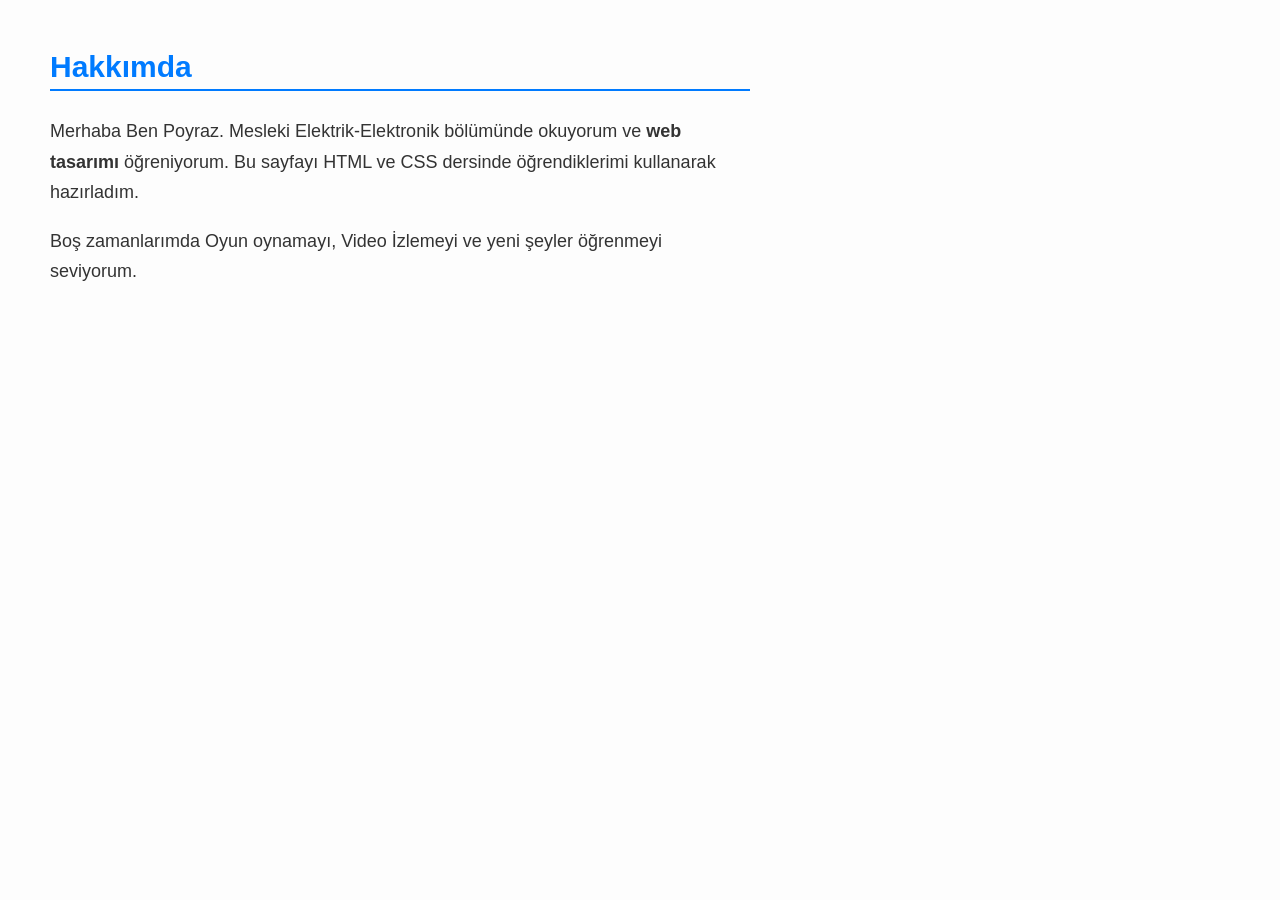
==== index3.html @ 4a179cc5 "Create index3.html" ====
<!DOCTYPE html>
<html lang="tr">
<head>
    <meta charset="UTF-8">
    <meta name="viewport" content="width=device-width, initial-scale=1.0">
    <title>Hakkımda - Poyraz</title>
    <style>
        body {
            font-family: 'Segoe UI', Tahoma, Geneva, Verdana, sans-serif;
            background-color: #fdfdfd;
            color: #333;
            margin: 50px;
        }

        .icerik-alani {
            max-width: 700px;
            text-align: left;
        }

        /* Mavi Hakkımda Başlığı */
        h2 {
            color: #007BFF;
            font-size: 30px;
            margin-bottom: 5px;
        }

        /* Başlığın altındaki mavi çizgi */
        .cizgi {
            height: 2px;
            background-color: #007BFF;
            width: 100%;
            margin-bottom: 25px;
        }

        /* Büyütülmüş cümle fontu */
        p {
            font-size: 18px; /* Fontu biraz büyüttük */
            line-height: 1.7;
            margin-bottom: 15px;
        }

        /* Arka plan vurgusu (sarı/kırmızı) kaldırıldı, sadece kalın yazı kaldı */
        mark {
            background-color: transparent;
            color: inherit;
            font-weight: bold;
            padding: 0;
        }
    </style>
</head>
<body>

    <div class="icerik-alani">
        <h2>Hakkımda</h2>
        <div class="cizgi"></div>
        
        <p>Merhaba Ben Poyraz. Mesleki Elektrik-Elektronik bölümünde okuyorum ve <mark>web tasarımı</mark> öğreniyorum. Bu sayfayı HTML ve CSS dersinde öğrendiklerimi kullanarak hazırladım.</p>
        <p>Boş zamanlarımda Oyun oynamayı, Video İzlemeyi ve yeni şeyler öğrenmeyi seviyorum.</p>
    </div>

</body>
</html>
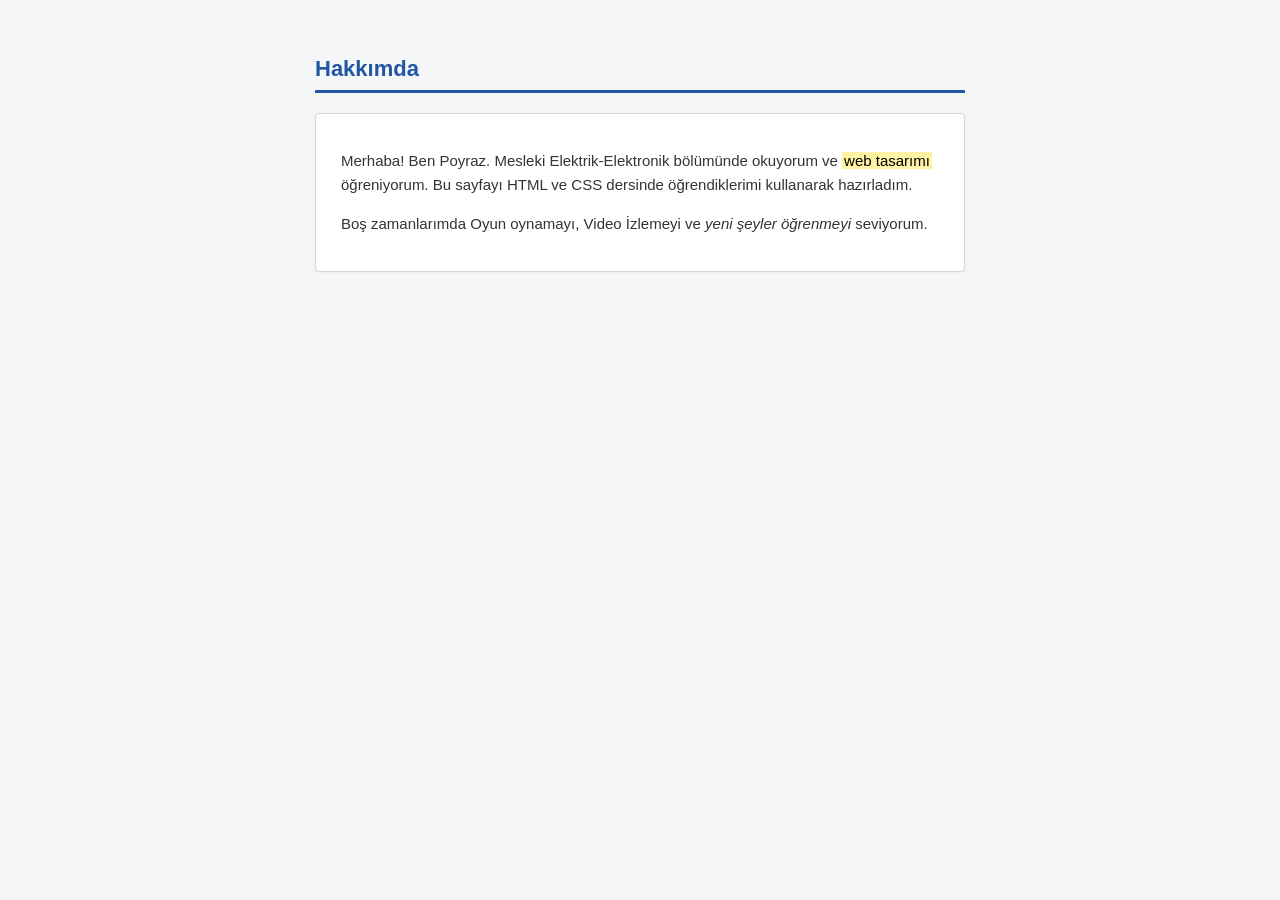
==== commit 03c71ee9: "Update index3.html" ====
--- a/index3.html
+++ b/index3.html
@@ -1,62 +1,50 @@
 <!DOCTYPE html>
 <html lang="tr">
 <head>
-    <meta charset="UTF-8">
-    <meta name="viewport" content="width=device-width, initial-scale=1.0">
-    <title>Hakkımda - Poyraz</title>
-    <style>
-        body {
-            font-family: 'Segoe UI', Tahoma, Geneva, Verdana, sans-serif;
-            background-color: #fdfdfd;
-            color: #333;
-            margin: 50px;
-        }
-
-        .icerik-alani {
-            max-width: 700px;
-            text-align: left;
-        }
-
-        /* Mavi Hakkımda Başlığı */
-        h2 {
-            color: #007BFF;
-            font-size: 30px;
-            margin-bottom: 5px;
-        }
-
-        /* Başlığın altındaki mavi çizgi */
-        .cizgi {
-            height: 2px;
-            background-color: #007BFF;
-            width: 100%;
-            margin-bottom: 25px;
-        }
-
-        /* Büyütülmüş cümle fontu */
-        p {
-            font-size: 18px; /* Fontu biraz büyüttük */
-            line-height: 1.7;
-            margin-bottom: 15px;
-        }
-
-        /* Arka plan vurgusu (sarı/kırmızı) kaldırıldı, sadece kalın yazı kaldı */
-        mark {
-            background-color: transparent;
-            color: inherit;
-            font-weight: bold;
-            padding: 0;
-        }
-    </style>
+<meta charset="UTF-8">
+<title>Hakkımda</title>
+<style>
+    body {
+        font-family: Arial, Helvetica, sans-serif;
+        background-color: #f4f6f8;
+        padding: 30px;
+    }
+    .container {
+        max-width: 650px;
+        margin: 0 auto;
+    }
+    h2 {
+        color: #2255a4;
+        border-bottom: 3px solid #2255a4;
+        padding-bottom: 8px;
+        margin-bottom: 20px;
+        font-size: 22px;
+    }
+    .kutu {
+        background-color: #ffffff;
+        border: 1px solid #cfd8e3;
+        border-radius: 4px;
+        padding: 20px 25px;
+        box-shadow: 0 1px 3px rgba(0,0,0,0.05);
+        line-height: 1.6;
+        font-size: 15px;
+        color: #333;
+    }
+    mark {
+        background-color: #fff3a3;
+        padding: 0 2px;
+    }
+</style>
 </head>
 <body>
 
-    <div class="icerik-alani">
-        <h2>Hakkımda</h2>
-        <div class="cizgi"></div>
-        
-        <p>Merhaba Ben Poyraz. Mesleki Elektrik-Elektronik bölümünde okuyorum ve <mark>web tasarımı</mark> öğreniyorum. Bu sayfayı HTML ve CSS dersinde öğrendiklerimi kullanarak hazırladım.</p>
-        <p>Boş zamanlarımda Oyun oynamayı, Video İzlemeyi ve yeni şeyler öğrenmeyi seviyorum.</p>
+<div class="container">
+    <h2>Hakkımda</h2>
+    <div class="kutu">
+        <p>Merhaba! Ben Poyraz. Mesleki Elektrik-Elektronik bölümünde okuyorum ve <mark>web tasarımı</mark> öğreniyorum. Bu sayfayı HTML ve CSS dersinde öğrendiklerimi kullanarak hazırladım.</p>
+        <p>Boş zamanlarımda Oyun oynamayı, Video İzlemeyi ve <em>yeni şeyler öğrenmeyi</em> seviyorum.</p>
     </div>
+</div>
 
 </body>
 </html>
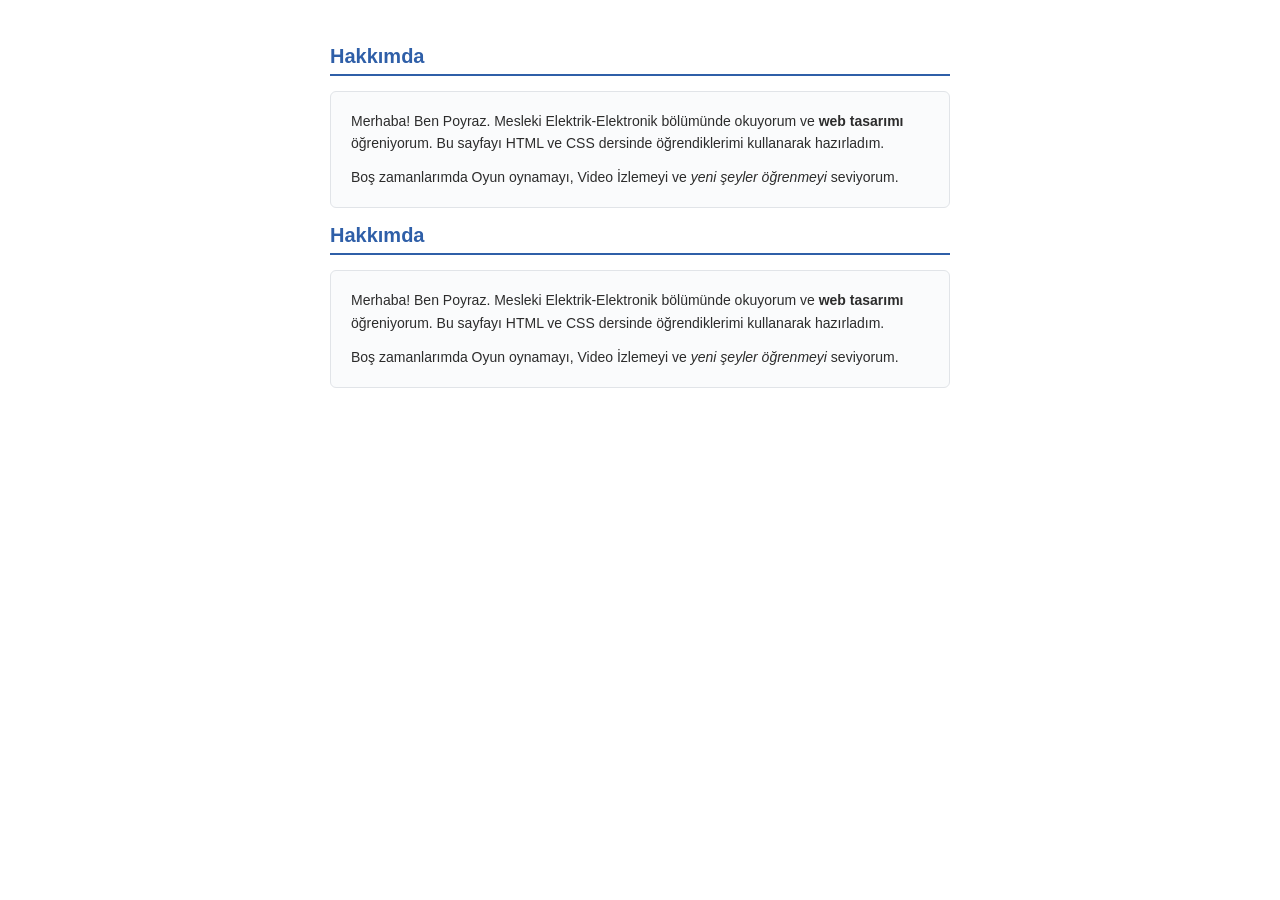
==== commit 7da8b0c3: "Update index3.html" ====
--- a/index3.html
+++ b/index3.html
@@ -5,34 +5,36 @@
 <title>Hakkımda</title>
 <style>
     body {
-        font-family: Arial, Helvetica, sans-serif;
-        background-color: #f4f6f8;
-        padding: 30px;
+        font-family: "Helvetica Neue", Arial, sans-serif;
+        background-color: #ffffff;
+        padding: 20px;
     }
     .container {
-        max-width: 650px;
+        max-width: 620px;
         margin: 0 auto;
     }
     h2 {
-        color: #2255a4;
-        border-bottom: 3px solid #2255a4;
-        padding-bottom: 8px;
-        margin-bottom: 20px;
-        font-size: 22px;
+        color: #2f5fa8;
+        border-bottom: 2px solid #2f5fa8;
+        padding-bottom: 6px;
+        margin-bottom: 15px;
+        font-size: 20px;
+        font-weight: bold;
     }
     .kutu {
-        background-color: #ffffff;
-        border: 1px solid #cfd8e3;
-        border-radius: 4px;
-        padding: 20px 25px;
-        box-shadow: 0 1px 3px rgba(0,0,0,0.05);
+        background-color: #fafbfc;
+        border: 1px solid #e1e4e8;
+        border-radius: 6px;
+        padding: 18px 20px;
         line-height: 1.6;
-        font-size: 15px;
-        color: #333;
+        font-size: 14px;
+        color: #2c2c2c;
     }
-    mark {
-        background-color: #fff3a3;
-        padding: 0 2px;
+    .kutu p {
+        margin: 0 0 12px 0;
+    }
+    .kutu p:last-child {
+        margin-bottom: 0;
     }
 </style>
 </head>
@@ -41,7 +43,58 @@
 <div class="container">
     <h2>Hakkımda</h2>
     <div class="kutu">
-        <p>Merhaba! Ben Poyraz. Mesleki Elektrik-Elektronik bölümünde okuyorum ve <mark>web tasarımı</mark> öğreniyorum. Bu sayfayı HTML ve CSS dersinde öğrendiklerimi kullanarak hazırladım.</p>
+        <p>Merhaba! Ben Poyraz. Mesleki Elektrik-Elektronik bölümünde okuyorum ve <b>web tasarımı</b> öğreniyorum. Bu sayfayı HTML ve CSS dersinde öğrendiklerimi kullanarak hazırladım.</p>
+        <p>Boş zamanlarımda Oyun oynamayı, Video İzlemeyi ve <em>yeni şeyler öğrenmeyi</em> seviyorum.</p>
+    </div>
+</div>
+
+</body>
+</html><!DOCTYPE html>
+<html lang="tr">
+<head>
+<meta charset="UTF-8">
+<title>Hakkımda</title>
+<style>
+    body {
+        font-family: "Helvetica Neue", Arial, sans-serif;
+        background-color: #ffffff;
+        padding: 20px;
+    }
+    .container {
+        max-width: 620px;
+        margin: 0 auto;
+    }
+    h2 {
+        color: #2f5fa8;
+        border-bottom: 2px solid #2f5fa8;
+        padding-bottom: 6px;
+        margin-bottom: 15px;
+        font-size: 20px;
+        font-weight: bold;
+    }
+    .kutu {
+        background-color: #fafbfc;
+        border: 1px solid #e1e4e8;
+        border-radius: 6px;
+        padding: 18px 20px;
+        line-height: 1.6;
+        font-size: 14px;
+        color: #2c2c2c;
+    }
+    .kutu p {
+        margin: 0 0 12px 0;
+    }
+    .kutu p:last-child {
+        margin-bottom: 0;
+    }
+</style>
+</head>
+<body>
+
+<div class="container">
+    <h2>Hakkımda</h2>
+    <div class="kutu">
+        <p>Merhaba! Ben Poyraz. Mesleki Elektrik-Elektronik bölümünde okuyorum ve <b>web tasarımı</b> öğreniyorum. Bu sayfayı HTML ve CSS dersinde öğrendiklerimi kullanarak hazırladım.</p>
         <p>Boş zamanlarımda Oyun oynamayı, Video İzlemeyi ve <em>yeni şeyler öğrenmeyi</em> seviyorum.</p>
     </div>
 </div>
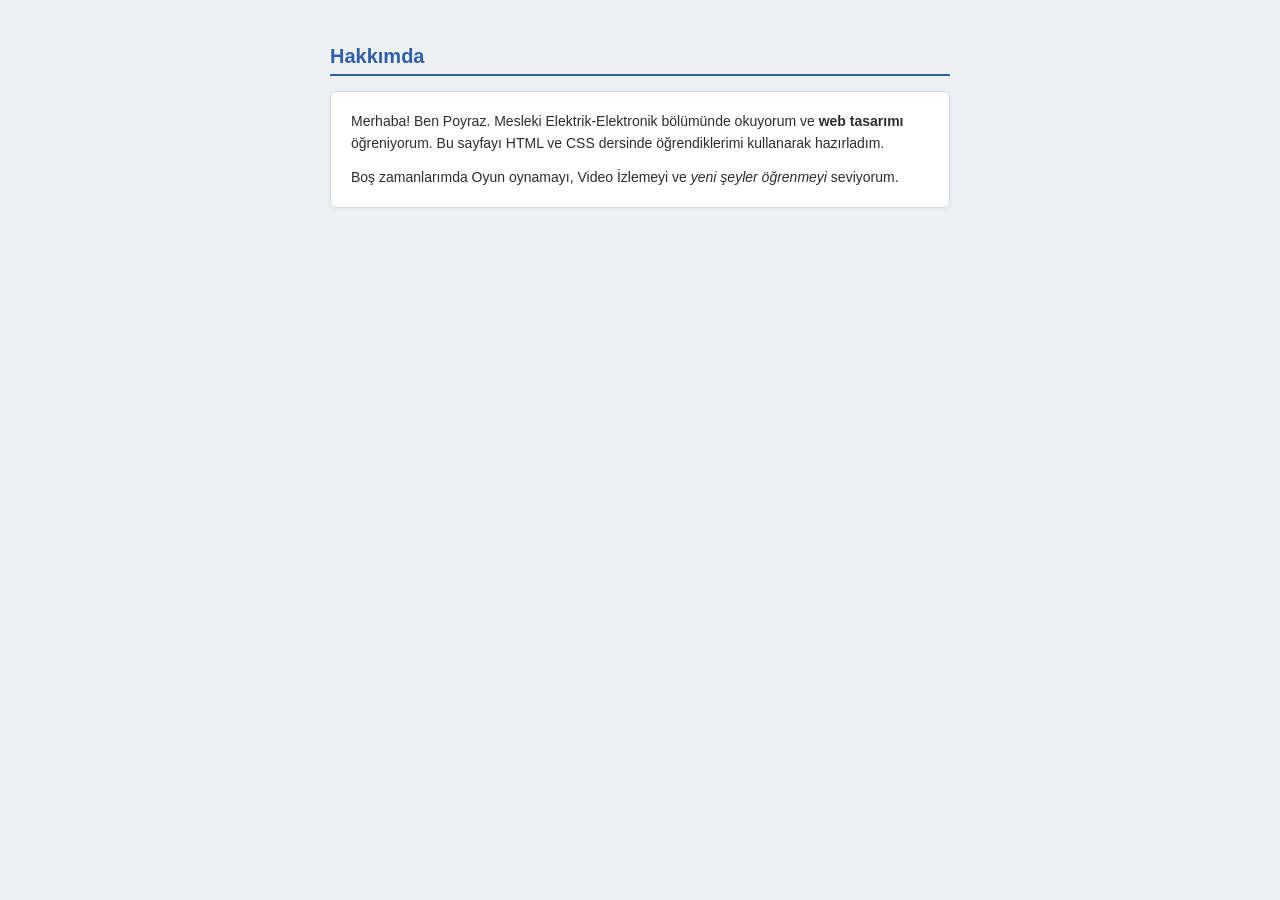
==== commit c0540415: "Update index3.html" ====
--- a/index3.html
+++ b/index3.html
@@ -6,7 +6,7 @@
 <style>
     body {
         font-family: "Helvetica Neue", Arial, sans-serif;
-        background-color: #ffffff;
+        background-color: #eef1f4;
         padding: 20px;
     }
     .container {
@@ -22,61 +22,11 @@
         font-weight: bold;
     }
     .kutu {
-        background-color: #fafbfc;
-        border: 1px solid #e1e4e8;
+        background-color: #ffffff;
+        border: 1px solid #d6dae0;
         border-radius: 6px;
         padding: 18px 20px;
-        line-height: 1.6;
-        font-size: 14px;
-        color: #2c2c2c;
-    }
-    .kutu p {
-        margin: 0 0 12px 0;
-    }
-    .kutu p:last-child {
-        margin-bottom: 0;
-    }
-</style>
-</head>
-<body>
-
-<div class="container">
-    <h2>Hakkımda</h2>
-    <div class="kutu">
-        <p>Merhaba! Ben Poyraz. Mesleki Elektrik-Elektronik bölümünde okuyorum ve <b>web tasarımı</b> öğreniyorum. Bu sayfayı HTML ve CSS dersinde öğrendiklerimi kullanarak hazırladım.</p>
-        <p>Boş zamanlarımda Oyun oynamayı, Video İzlemeyi ve <em>yeni şeyler öğrenmeyi</em> seviyorum.</p>
-    </div>
-</div>
-
-</body>
-</html><!DOCTYPE html>
-<html lang="tr">
-<head>
-<meta charset="UTF-8">
-<title>Hakkımda</title>
-<style>
-    body {
-        font-family: "Helvetica Neue", Arial, sans-serif;
-        background-color: #ffffff;
-        padding: 20px;
-    }
-    .container {
-        max-width: 620px;
-        margin: 0 auto;
-    }
-    h2 {
-        color: #2f5fa8;
-        border-bottom: 2px solid #2f5fa8;
-        padding-bottom: 6px;
-        margin-bottom: 15px;
-        font-size: 20px;
-        font-weight: bold;
-    }
-    .kutu {
-        background-color: #fafbfc;
-        border: 1px solid #e1e4e8;
-        border-radius: 6px;
-        padding: 18px 20px;
+        box-shadow: 0 1px 4px rgba(0,0,0,0.06);
         line-height: 1.6;
         font-size: 14px;
         color: #2c2c2c;
